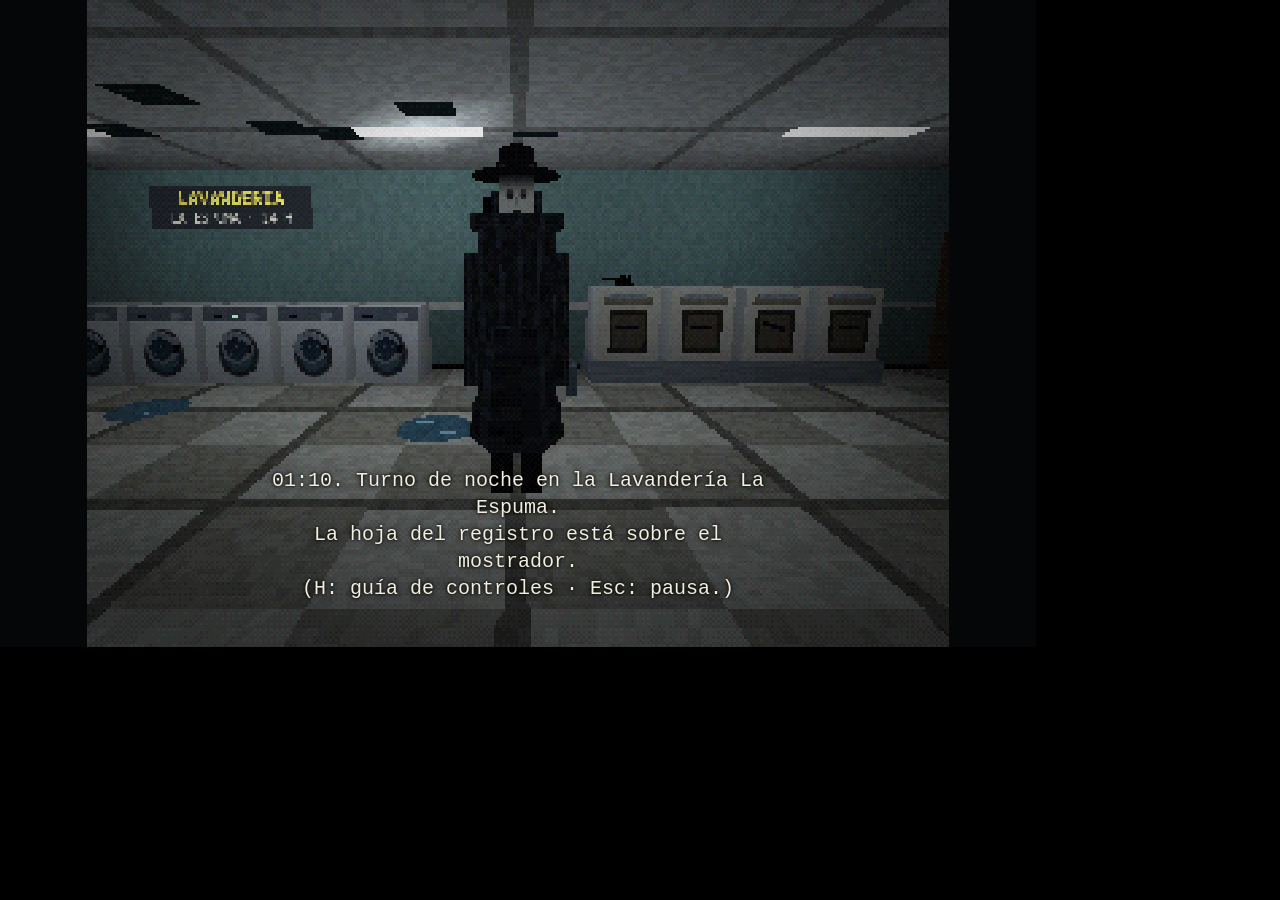
==== juego/tests/galeria.html @ e018e38f "Sprint 12: modelos 3D mejorados (Pelusa con orejas y collar, caras blancas, máscaras con camisa, él " ====
<!doctype html>
<html lang="es">
<head>
<meta charset="utf-8">
<title>Galería de modelos · Midnight Rinse</title>
<style>html, body { margin: 0; background: #000; } iframe { border: 0; width: 1036px; height: 647px; }</style>
</head>
<body>
<!--
  Galería de modelos (herramienta, para revisar modelos 3D con capturas):
    tests/galeria.html?m=el | el_sentado | cara | mascara | gato    [&giro=0.6 rota el modelo, en radianes; &fov=25 acerca]
  Pone el modelo en el pasillo central de la sala, iluminado, frente a la cámara y a su altura, sin manos en cuadro.
-->
<iframe id="m" src="../index.html?noche=ninguna&lang=es"></iframe>
<script>
  var q = (location.search.match(/[?&]m=([a-z_]+)/) || [0, 'el'])[1];
  var giro = parseFloat((location.search.match(/[?&]giro=([-0-9.]+)/) || [0, '0'])[1]);
  var fov = parseFloat((location.search.match(/[?&]fov=([0-9.]+)/) || [0, '0'])[1]); // zoom (grados), p. ej. 25 para el gato
  var marco = document.getElementById('m');
  marco.onload = function () {
    var w = marco.contentWindow;
    (function poll() {
      var g = w.midnightRinse;
      if (!g) { setTimeout(poll, 50); return; }
      w.requestAnimationFrame = function () {}; // sin el bucle del juego: dibujamos un solo cuadro, a mano
      w.document.getElementById('btn-comenzar').click();
      function frames(n) { for (var i = 0; i < n; i += 1) { g.update(1 / 30); g.input.endFrame(); } }
      frames(3);
      g.clientela.plan = [];
      g.horror.customer.present = false;
      g.gato.stared = true;
      g.ciudad.busPlan = []; g.ciudad.sweepAt = null; g.ciudad.ghostAt = null;
      var T = new w.THREE.Vector3(0, 0, -1.2); // dónde va el modelo
      var dist = 2.6;
      var alto = 1.1;
      var gato = g.gato;
      if (q === 'el' || q === 'el_sentado') {
        var c = g.world.customer;
        c.standing.visible = q === 'el';
        c.seated.visible = q === 'el_sentado';
        c.group.position.copy(T);
        c.group.rotation.y = Math.PI + giro; // 0 = mira a -z; a la cámara (en +z), PI
        alto = q === 'el' ? 1.2 : 0.75;
        dist = q === 'el' ? 3.2 : 2.3;
      } else if (q === 'cara' || q === 'mascara') {
        var o = g.clientela._model(q);
        g.world.add(o.group);
        o.group.position.copy(T);
        o.group.rotation.y = Math.PI + giro;
        alto = 1.15;
        dist = 3.0;
      } else if (q === 'gato') {
        gato.perch = null;
        gato.route = [];
        gato.state = 'sentado';
        gato.timer = 999;
        alto = 0.3;
        dist = 1.15;
      }
      var p = g.player;
      p.pos.set(T.x, 0, T.z + dist);
      p.yaw = 0;
      p.pitch = Math.atan2(alto - 1.62, dist);
      p.blink.phase = 'open'; p.blink.amount = 0; p.blink.timer = 999;
      frames(6);
      if (q === 'el' || q === 'el_sentado') { g.world.customer.group.visible = true; }
      if (q === 'gato') {
        gato.mesh.root.position.set(T.x, 0, T.z);
        gato.mesh.root.rotation.y = giro; // el gato mira a +z con rotación 0
        gato.state = 'sentado';
        gato.stepAcc = 1;
        gato._pose(0, true);
      }
      if (fov) { p.camera.fov = fov; p.camera.updateProjectionMatrix(); }
      p.camera.children.forEach(function (ch) { ch.visible = false; }); // sin manos
      p.camera.updateMatrixWorld(true);
      g.retro.render(g.world.scene, p.camera, { blink: 0, dread: 0, time: 1, flash: 0, collapse: 0, high: 0, crt: false, gamma: 1 });
      var s = w.document.getElementById('subtitulos');
      if (s) { s.textContent = ''; }
    })();
  };
</script>
</body>
</html>
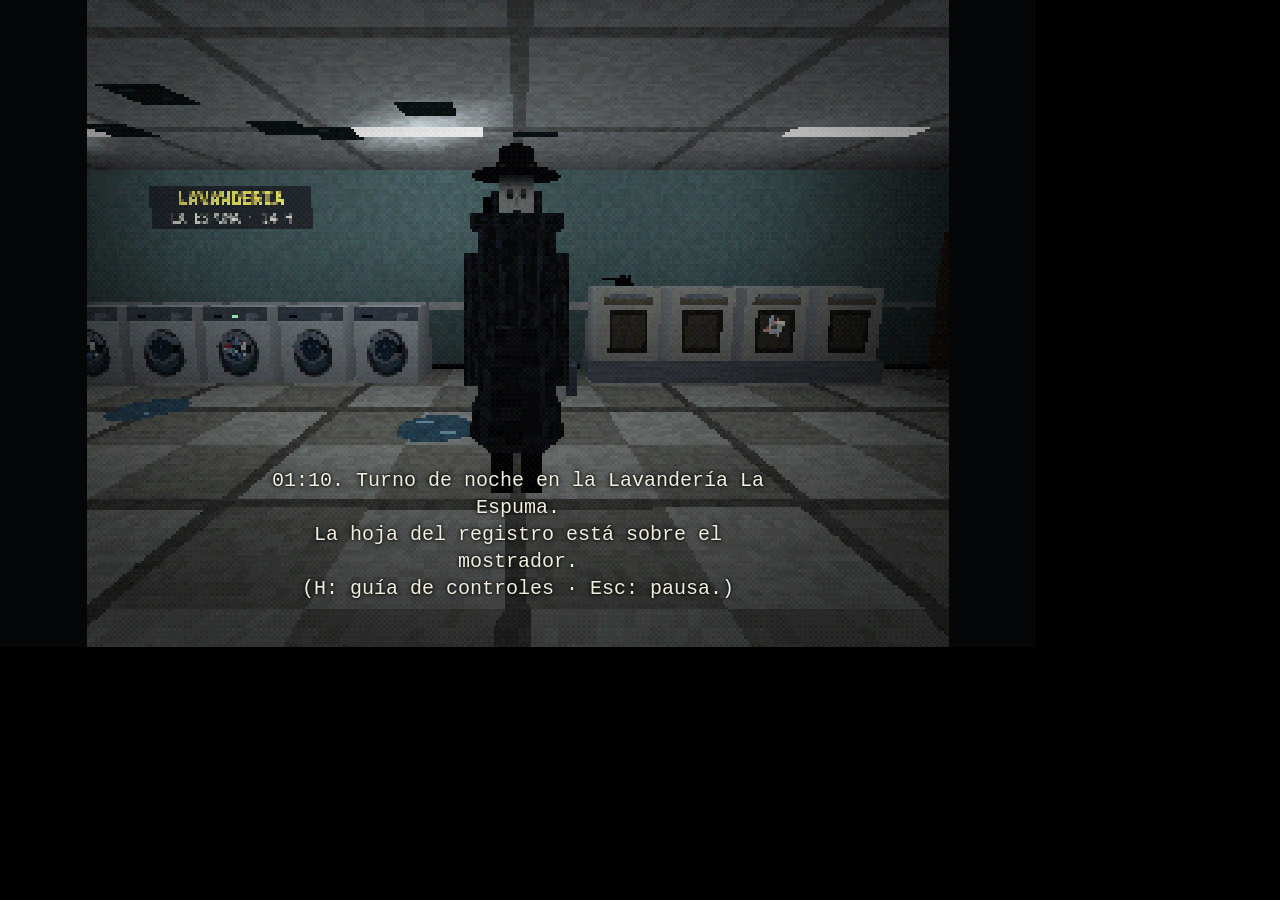
==== commit 92642ca7: "Sprint 18: modelos de la sala (teléfono público completo, cambiador con letrero, café con vasito, te" ====
--- a/juego/tests/galeria.html
+++ b/juego/tests/galeria.html
@@ -9,6 +9,7 @@
 <!--
   Galería de modelos (herramienta, para revisar modelos 3D con capturas):
     tests/galeria.html?m=el | el_sentado | cara | mascara | gato    [&giro=0.6 rota el modelo, en radianes; &fov=25 acerca]
+    tests/galeria.html?m=lavadoras | secadoras | mostrador | sombrero | tele | cafe | cambiador | almacen | techo | telefono
   Pone el modelo en el pasillo central de la sala, iluminado, frente a la cámara y a su altura, sin manos en cuadro.
 -->
 <iframe id="m" src="../index.html?noche=ninguna&lang=es"></iframe>
@@ -61,6 +62,16 @@
       p.pos.set(T.x, 0, T.z + dist);
       p.yaw = 0;
       p.pitch = Math.atan2(alto - 1.62, dist);
+      // Vistas fijas del entorno: [x, z, yaw, pitch].
+      var VISTAS = { lavadoras: [-3.4, -2.2, 0.15, -0.35], secadoras: [2.6, -2.5, -0.1, -0.3], mostrador: [5.9, 0.3, Math.PI, -0.4],
+        sombrero: [-3.25, -0.6, Math.PI, -0.62], tele: [-0.1, -2.5, 0, 0.3], cafe: [-3.2, 2.7, Math.PI, -0.12],
+        cambiador: [-4.5, 3.2, Math.PI, -0.35], almacen: [-5.0, 3.3, Math.PI / 2, -0.25], techo: [0, 0.5, 0.3, 1.05],
+        telefono: [2.7, 3.7, Math.PI, -0.16] };
+      if (VISTAS[q]) {
+        var v = VISTAS[q];
+        if (q === 'sombrero') { g.world.loneHat.visible = true; }
+        p.pos.set(v[0], 0, v[1]); p.yaw = v[2]; p.pitch = v[3];
+      }
       p.blink.phase = 'open'; p.blink.amount = 0; p.blink.timer = 999;
       frames(6);
       if (q === 'el' || q === 'el_sentado') { g.world.customer.group.visible = true; }
